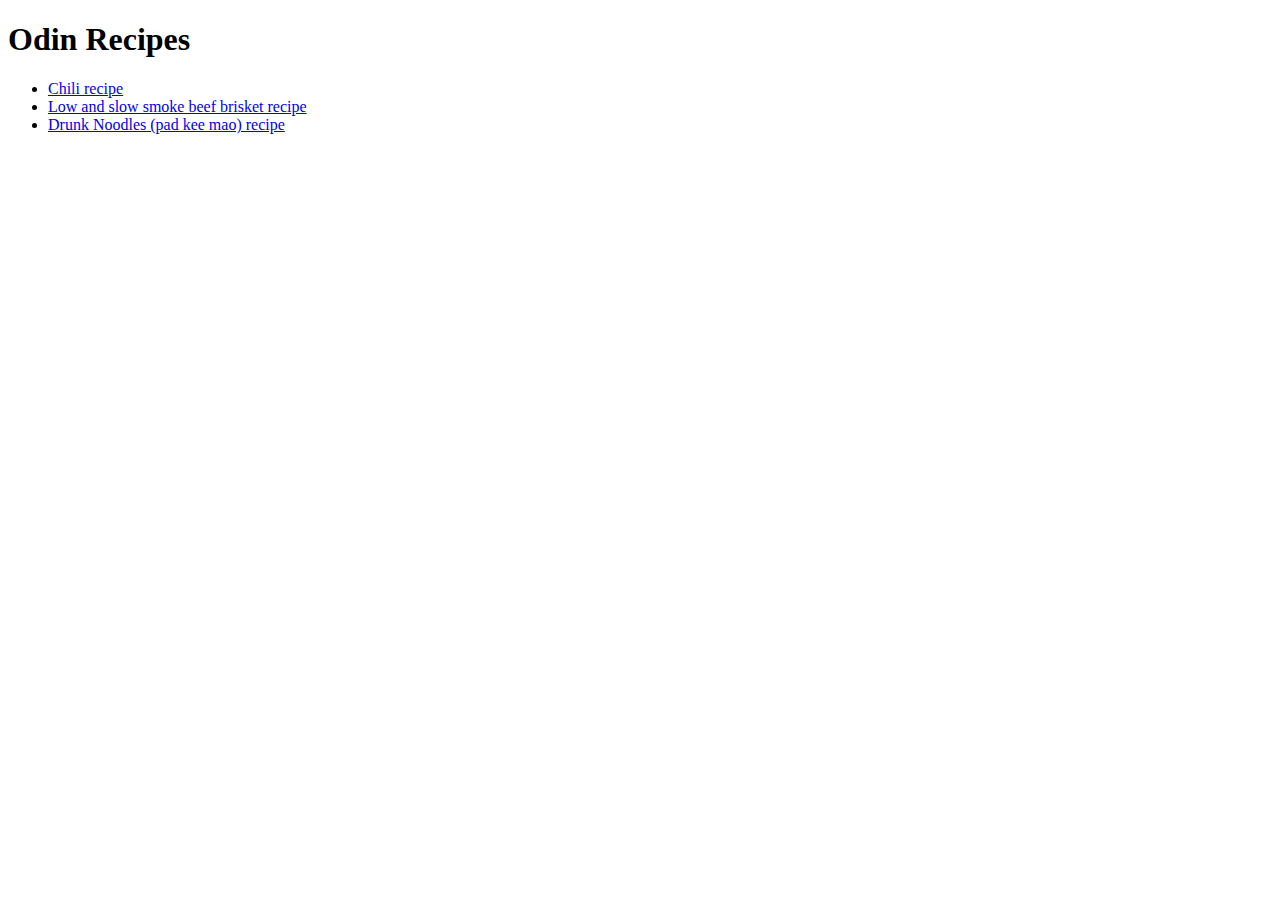
==== index.html @ d192350d "First TOP project upload" ====
<!DOCTYPE html>
<html lang="en">
  <head>
    <title>Odin Project Recipes</title>
    
    <meta charset="utf-8">
    <meta name="viewport" content="width=device-width, initial-scale=1">
    <link rel="stylesheet" type="text/css" href="path/to/css.css" />

  </head>
  <body>
    <h1>Odin Recipes</h1>
    <ul>
        <li><a href="recipes/chili.html">Chili recipe</a></li>
        <li><a href="recipes/brisket.html">Low and slow smoke beef brisket recipe</a></li>
        <li><a href="recipes/chili.html">Drunk Noodles (pad kee mao) recipe</a></li>
    </ul>
    
  </body>
</html>
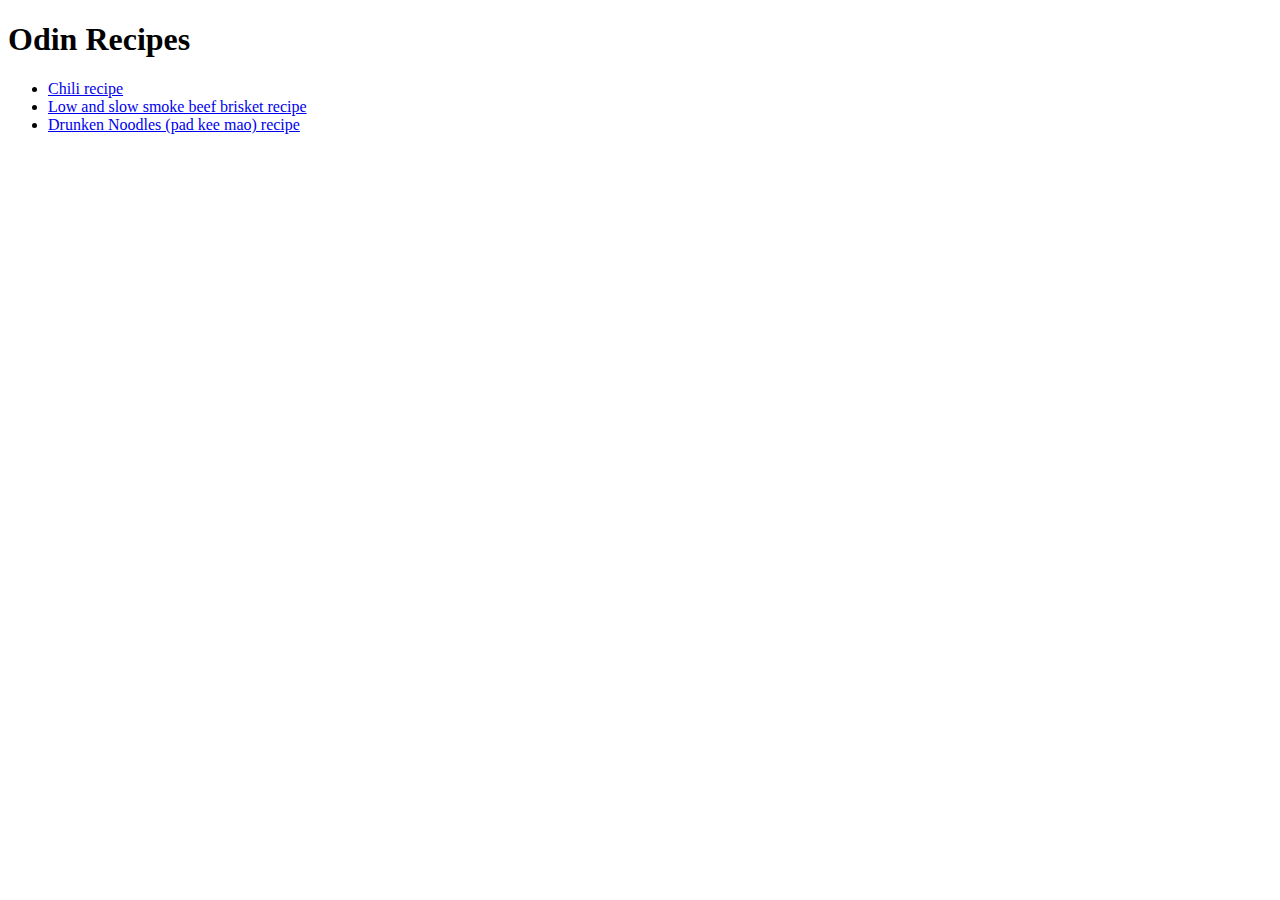
==== commit e9f57e9f: "Second commit with styles" ====
--- a/index.html
+++ b/index.html
@@ -2,20 +2,23 @@
 <html lang="en">
   <head>
     <title>Odin Project Recipes</title>
-    
+
     <meta charset="utf-8">
     <meta name="viewport" content="width=device-width, initial-scale=1">
-    <link rel="stylesheet" type="text/css" href="path/to/css.css" />
+    <link rel="stylesheet" type="text/css" href="css.css" />
 
   </head>
   <body>
     <h1>Odin Recipes</h1>
-    <ul>
-        <li><a href="recipes/chili.html">Chili recipe</a></li>
-        <li><a href="recipes/brisket.html">Low and slow smoke beef brisket recipe</a></li>
-        <li><a href="recipes/chili.html">Drunk Noodles (pad kee mao) recipe</a></li>
-    </ul>
-    
+    <div>
+      <div class="ul_container">
+      <ul>
+          <li><a href="recipes/chili.html">Chili recipe</a></li>
+          <li><a href="recipes/brisket.html">Low and slow smoke beef brisket recipe</a></li>
+          <li><a href="recipes/chili.html">Drunken Noodles (pad kee mao) recipe</a></li>
+      </ul>
+      </div>
+    </div>
   </body>
 </html>
 
